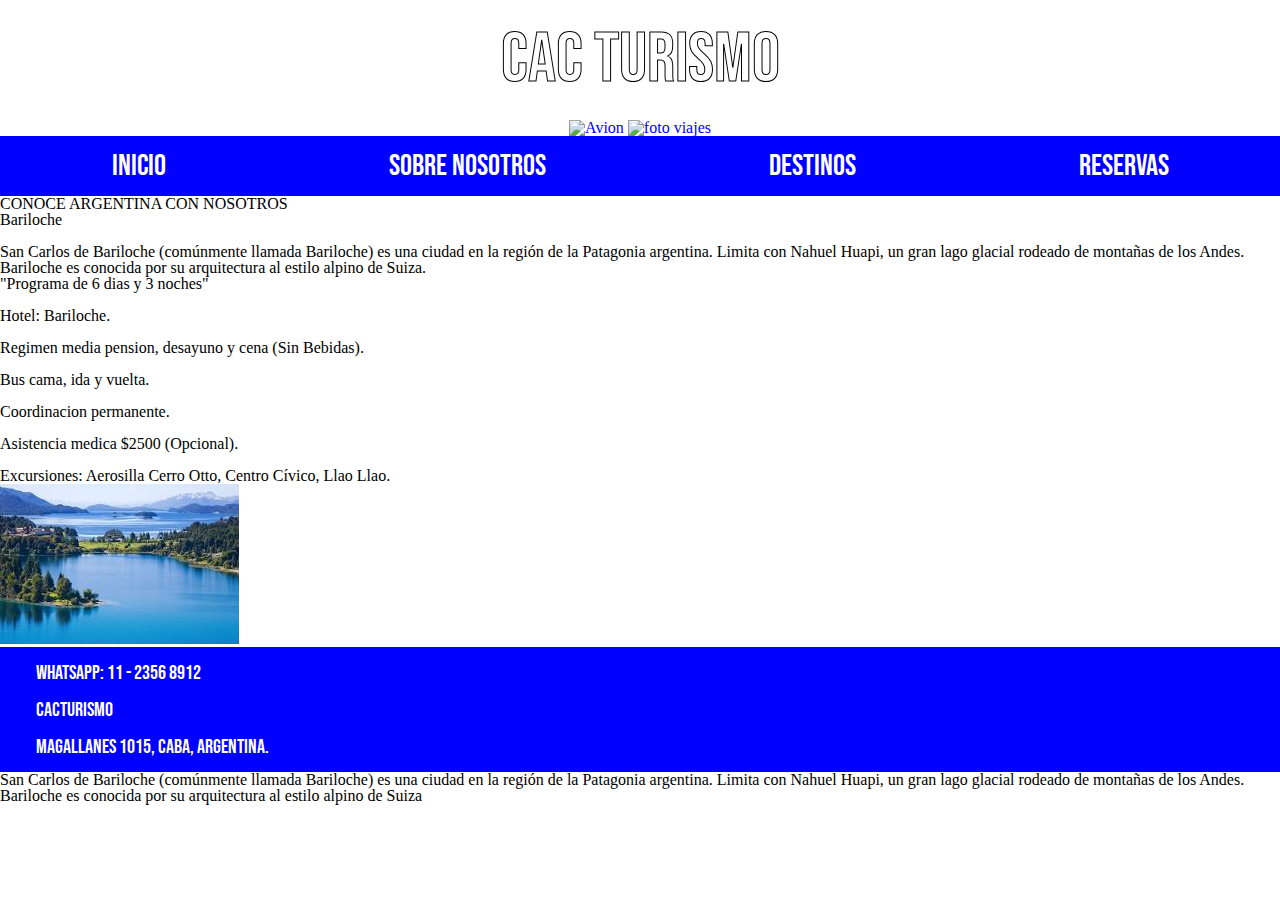
==== bariloche.html @ d0775c6d "agregados bariloche y mendoza" ====
<!DOCTYPE html>
<html lang="en">

<head>
    <meta charset="UTF-8">
    <meta http-equiv="X-UA-Compatible" content="IE=edge">
    <meta name="viewport" content="width=device-width, initial-scale=1.0">
    <link rel="stylesheet" href="./CSS/style.css">
    <link rel="stylesheet" href="./CSS/cataratas.css">
    <link rel="preconnect" href="https://fonts.googleapis.com">
    <link rel="preconnect" href="https://fonts.gstatic.com" crossorigin>
    <link href="https://fonts.googleapis.com/css2?family=Bebas+Neue&display=swap" rel="stylesheet">
    <script src="https://kit.fontawesome.com/9baa6857d3.js" crossorigin="anonymous"></script>
    <link rel="icon" href="sobre-nosotros.html">
    <title>CAC Turismo</title>
</head>

<body>
    <header>
        <div class="contenedor-header">
            <H1 class="logo">CAC TURISMO</H1>
            <div>
                <img src="./img/header-avion.jpg" alt="Avion">
                <img src="./img/viajes-a-medida-header.jpg" alt="foto viajes">
            </div>

        </div>

    </header>
    <nav>
        <ul>
            <a href="./index.html">Inicio</a>
            <a href="./sobre-nosotros.html">Sobre Nosotros</a>
            <a href="./destinos.html">Destinos</a>
            <a href="./reservas.html">Reservas</a>
        </ul>
    </nav>
    <h1 class="titulo">CONOCE ARGENTINA CON NOSOTROS</h1>

    <div class="contenedor">
        <div class="paquete">
            <h1 class="descripcion">Bariloche</h1>
            <br>
            <p>San Carlos de Bariloche (comúnmente llamada Bariloche) es una ciudad en la región de la Patagonia argentina. Limita con Nahuel Huapi, un gran lago glacial rodeado de montañas de los Andes. Bariloche es conocida por su arquitectura al estilo alpino de Suiza.</p>
                <p>"Programa de 6 dias y 3 noches"</p>
                    <br>
                <p>Hotel: Bariloche.</p>
                    <br>
                <p>Regimen media pension, desayuno y cena (Sin Bebidas).</p>
                    <br>
                <p>Bus cama, ida y vuelta.</p>
                    <br>
                <p>Coordinacion permanente.</p>
                    <br>
                <p>Asistencia medica $2500 (Opcional).</p>
                    <br>
                <p>Excursiones: Aerosilla Cerro Otto, Centro Cívico, Llao Llao.</p>
            </div>

        <img src="./img/bariloche.jpg" alt="Bariloche" class="foto">
    </div>


    <footer>

        <di class="redes-sociales">
            <i class="fa-brands fa-whatsapp"> </i>
            <span>WhatsApp: 11 - 2356 8912</span>
            <br>
            <br>
            <i class="fa-brands fa-instagram"></i>
            <span> CacTurismo</span>
            <br>
            <br>
            <i class="fa-solid fa-location-dot"></i>
            <span> Magallanes 1015, CABA, Argentina.</span>
            </div>
    </footer>


</body>

</html>











San Carlos de Bariloche (comúnmente llamada Bariloche) es una ciudad en la región de la Patagonia argentina. Limita con Nahuel Huapi, un gran lago glacial rodeado de montañas de los Andes. Bariloche es conocida por su arquitectura al estilo alpino de Suiza
---- CSS/style.css ----
/*Reset de CSS */

html,
body,
div,
span,
applet,
object,
iframe,
h1,
h2,
h3,
h4,
h5,
h6,
p,
blockquote,
pre,
a,
abbr,
acronym,
address,
big,
cite,
code,
del,
dfn,
em,
img,
ins,
kbd,
q,
s,
samp,
small,
strike,
strong,
sub,
sup,
tt,
var,
b,
u,
i,
center,
dl,
dt,
dd,
ol,
ul,
li,
fieldset,
form,
label,
legend,
table,
caption,
tbody,
tfoot,
thead,
tr,
th,
td,
article,
aside,
canvas,
details,
embed,
figure,
figcaption,
footer,
header,
hgroup,
menu,
nav,
output,
ruby,
section,
summary,
time,
mark,
audio,
video {
    margin: 0;
    padding: 0;
    border: 0;
    font-size: 100%;
    font: inherit;
    vertical-align: baseline;
}

/* HTML5 display-role reset for older browsers */
article,
aside,
details,
figcaption,
figure,
footer,
header,
hgroup,
menu,
nav,
section {
    display: block;
}

body {
    line-height: 1;
}

ol,
ul {
    list-style: none;
}

blockquote,
q {
    quotes: none;
}

blockquote:before,
blockquote:after,
q:before,
q:after {
    content: '';
    content: none;
}

table {
    border-collapse: collapse;
    border-spacing: 0;
}

/* Desde aqui empieza el CSS de la pagina web */

.contenedor-header {
    color: blue;
    text-align: center;
}

header{
    background-image: url('./img/PORTADA.jpg');
}

header img {
    height: 100px;
    width: 420px;
}

.logo {
    font-family: 'Bebas Neue', cursive;
    font-size: 70px;
    margin-left: 60px;
    padding: 25px 0 25px 0;
    margin: auto;
    color: white;
    -webkit-text-stroke: 1px black;
    
}

nav {
    background-color: blue;
    color: azure;
    text-decoration: none;
    padding: 15px 0 15px 0;
}


ul {
    display: flex;
    justify-content: space-around;
}

nav a {
    font-size: 30px;
    font-family: 'Bebas Neue', cursive;
    text-decoration: none;
    color: white;


}

a:hover {
    color: lightblue;

}

#bienvenida {
    display: flex;
    margin-top: 60px;
    font-size: 50px;
    font-family: 'Bebas Neue', cursive;
    justify-content: center;
}

#conocer {
    display: flex;
    margin-bottom: 30px;
    font-size: 35px;
    font-family: 'Bebas Neue', cursive;
    justify-content: center;
}

/*CSS del Slider */
.slider {
    width: 100%;
    height: 600px;
    overflow: hidden;
    width: 80%;
    margin: 0 auto 60px;
    
}

.slider ul {
    display: flex;
    animation: cambio 20s infinite alternate linear;
    width: 400%;
}

.slider li {
    width: 100%;
    list-style: none;
}

.slider img {
    width: 100%;
    height: 100%;
}

@keyframes cambio {
    0% {margin-left: 0;}
    20% {margin-left: 0;}

    25% {margin-left: -100%;}
    45% {margin-left: -100%;}

    50% {margin-left: -200%;}
    70% {margin-left: -200%;}

    75% {margin-left: -300%;}
    100% {margin-left: -300%;}
}

@media only screen and (min-width:320px) and (max-width:768px) {

    .slider,
    .slider ul,
    .slider img {
        height: 100vh;
    }

}

footer {
    display: flex;
    align-items: flex-start;
    background-color: blue;
    padding: 15px 0;
}


footer i {
    font-size: 20px;
    margin: 0 18px;
    align-self: center;
    color: white;
}

footer span {
    font-family: 'Bebas Neue', cursive;
    font-size: 20px;
    color: white;
}
@media screen and (max-width: 360px){
    .logo{
        position: absolute;
        margin-left: 80px;   
    }
    h1,.titulo{
        text-align: center;
        font-weight: bold;
        font-size: 30px;
        margin: 20px;
        display: flex;
        padding: 20px;
        text-decoration: underline; 
    } 
    .descripcion{
        font-size: 25px;
    }
    .contenedor{
        margin: auto;  
    }
    ul,a{
        margin: auto;
        padding: 5px;
        display:block;
        text-align: center;
    }
    p{
        text-align: justify;   
    }
    form{
        width: 100%;
    }
}
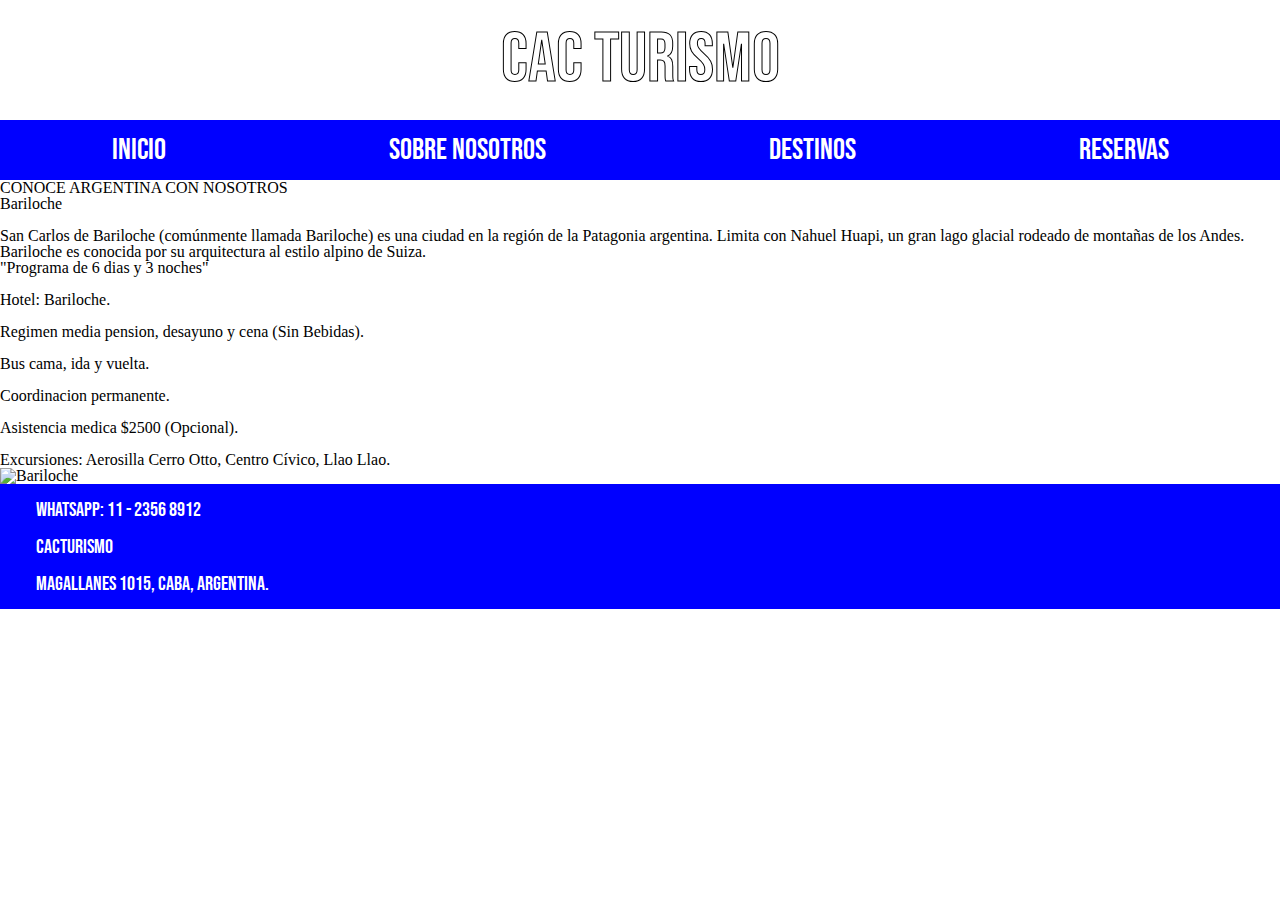
==== commit 5f7b25a0: "prueba links destinos" ====
--- a/bariloche.html
+++ b/bariloche.html
@@ -6,7 +6,7 @@
     <meta http-equiv="X-UA-Compatible" content="IE=edge">
     <meta name="viewport" content="width=device-width, initial-scale=1.0">
     <link rel="stylesheet" href="./CSS/style.css">
-    <link rel="stylesheet" href="./CSS/cataratas.css">
+    <link rel="stylesheet" href="./CSS/link-destinos.css">
     <link rel="preconnect" href="https://fonts.googleapis.com">
     <link rel="preconnect" href="https://fonts.gstatic.com" crossorigin>
     <link href="https://fonts.googleapis.com/css2?family=Bebas+Neue&display=swap" rel="stylesheet">
@@ -19,11 +19,6 @@
     <header>
         <div class="contenedor-header">
             <H1 class="logo">CAC TURISMO</H1>
-            <div>
-                <img src="./img/header-avion.jpg" alt="Avion">
-                <img src="./img/viajes-a-medida-header.jpg" alt="foto viajes">
-            </div>
-
         </div>
 
     </header>
@@ -41,23 +36,25 @@
         <div class="paquete">
             <h1 class="descripcion">Bariloche</h1>
             <br>
-            <p>San Carlos de Bariloche (comúnmente llamada Bariloche) es una ciudad en la región de la Patagonia argentina. Limita con Nahuel Huapi, un gran lago glacial rodeado de montañas de los Andes. Bariloche es conocida por su arquitectura al estilo alpino de Suiza.</p>
-                <p>"Programa de 6 dias y 3 noches"</p>
-                    <br>
-                <p>Hotel: Bariloche.</p>
-                    <br>
-                <p>Regimen media pension, desayuno y cena (Sin Bebidas).</p>
-                    <br>
-                <p>Bus cama, ida y vuelta.</p>
-                    <br>
-                <p>Coordinacion permanente.</p>
-                    <br>
-                <p>Asistencia medica $2500 (Opcional).</p>
-                    <br>
-                <p>Excursiones: Aerosilla Cerro Otto, Centro Cívico, Llao Llao.</p>
-            </div>
+            <p>San Carlos de Bariloche (comúnmente llamada Bariloche) es una ciudad en la región de la Patagonia
+                argentina. Limita con Nahuel Huapi, un gran lago glacial rodeado de montañas de los Andes. Bariloche es
+                conocida por su arquitectura al estilo alpino de Suiza.</p>
+            <p>"Programa de 6 dias y 3 noches"</p>
+            <br>
+            <p>Hotel: Bariloche.</p>
+            <br>
+            <p>Regimen media pension, desayuno y cena (Sin Bebidas).</p>
+            <br>
+            <p>Bus cama, ida y vuelta.</p>
+            <br>
+            <p>Coordinacion permanente.</p>
+            <br>
+            <p>Asistencia medica $2500 (Opcional).</p>
+            <br>
+            <p>Excursiones: Aerosilla Cerro Otto, Centro Cívico, Llao Llao.</p>
+        </div>
 
-        <img src="./img/bariloche.jpg" alt="Bariloche" class="foto">
+        <img src="./img/bariloche-destinos.jpg" alt="Bariloche" class="foto">
     </div>
 
 
@@ -80,16 +77,4 @@
 
 </body>
 
-</html>
-
-
-
-
-
-
-
-
-
-
-
-San Carlos de Bariloche (comúnmente llamada Bariloche) es una ciudad en la región de la Patagonia argentina. Limita con Nahuel Huapi, un gran lago glacial rodeado de montañas de los Andes. Bariloche es conocida por su arquitectura al estilo alpino de Suiza+</html>--- a/CSS/style.css
+++ b/CSS/style.css
@@ -139,7 +139,7 @@
 }
 
 header{
-    background-image: url('./img/PORTADA.jpg');
+    background-image: url('../img/PORTADA.jpg');
 }
 
 header img {
